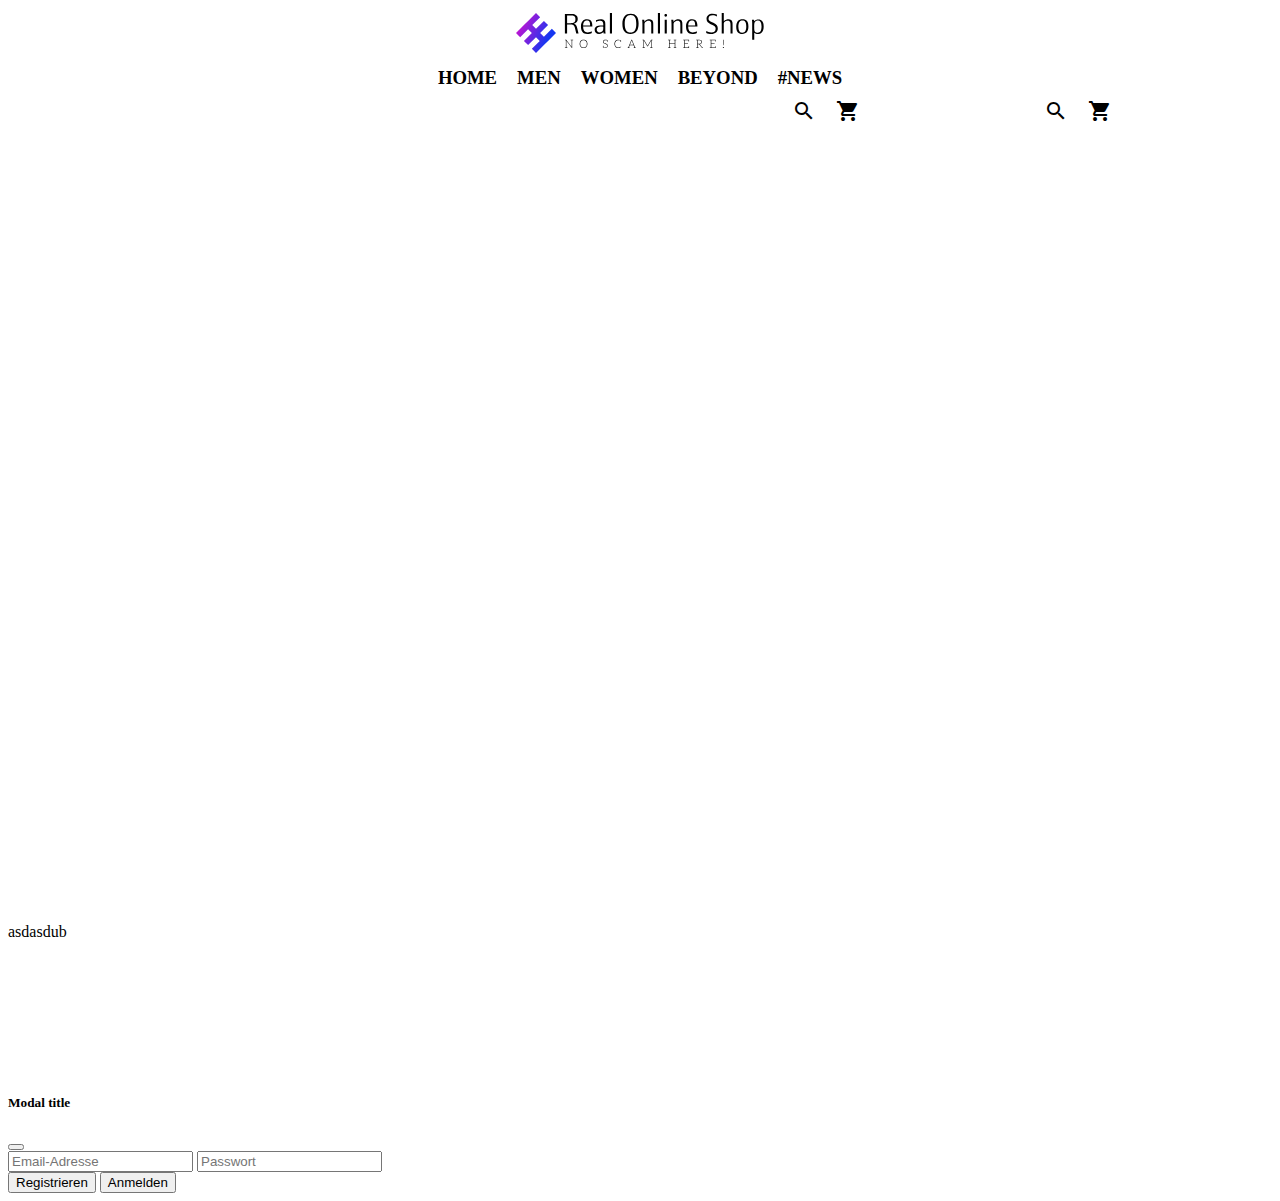
==== Index.html @ 902ed91c "Initial commit" ====
<!DOCTYPE html>
<html lang="de">
<head>
    <meta charset="UTF-8">
    <meta name="viewport" content="width=device-width, initial-scale=1">
    <link href="https://fonts.googleapis.com/icon?family=Material+Icons" rel="stylesheet">
    <link href="https://cdn.jsdelivr.net/npm/bootstrap@5.0.2/dist/css/bootstrap.min.css" rel="stylesheet" integrity="sha384-EVSTQN3/azprG1Anm3QDgpJLIm9Nao0Yz1ztcQTwFspd3yD65VohhpuuCOmLASjC" crossorigin="anonymous">
    <script src="https://cdn.jsdelivr.net/npm/bootstrap@5.0.2/dist/js/bootstrap.bundle.min.js" integrity="sha384-MrcW6ZMFYlzcLA8Nl+NtUVF0sA7MsXsP1UyJoMp4YLEuNSfAP+JcXn/tWtIaxVXM" crossorigin="anonymous"></script>
    <title>Very Real Online Shop</title>
</head>
<?php
    session_start();
?>
<body>
    <div class="navbar">
        <div class="col-lg-2 logo clickable">
            <a href="">
                <img class="logo-img" src="resources/logo/default-monochrome.svg" alt="Logo">
            </a>
        </div>
        <div class="col-lg-8 links">
            <h3 class="item clickable" onclick="loadData('home')">
                HOME
            </h3>
            <h3 class="item clickable" onclick="loadData('men')">
                MEN
            </h3>
            <h3 class="item clickable" onclick="loadData('women')">
                WOMEN
            </h3>
            <h3 class="item clickable" onclick="loadData('beyond')">
                BEYOND
            </h3>
            <h3 class="item clickable" onclick="loadData('news')">
                #NEWS
            </h3>
        </div>
        <div class="col-lg-2 icons" id="icons">
        </div>
    </div>
    <div class="main-content" id="content">
        <!-- Hier soll der Seiteninhalt geladen werden -->
    </div>
    <div class="footer">
        asdasdub
    </div>
    <div class="modal login fade" id="loginModal" tabindex="-1" aria-labelledby="exampleModalLabel" aria-hidden="true">
        <div class="modal-dialog">
            <div class="modal-content">
                    <div class="modal-header">
                        <h5 class="modal-title" id="exampleModalLabel">Modal title</h5>
                        <button type="button" class="btn-close" data-bs-dismiss="modal" aria-label="Close"></button>
                    </div>
                    <div class="modal-body login-data">
                        <form method="POST" id="loginData">
                            <input class="email" name="email" type="email" placeholder="Email-Adresse" pattern="[a-z0-9._%+-]+@[a-z0-9.-]+\.[a-z]{2,4}$" required>
                            <input class="password" name="password" type="password" placeholder="Passwort" required>
                        </form>
                    </div>
                    <div class="modal-footer">
                        <button class="btn btn-secondary" onclick="signUp()">Registrieren</button>
                        <button class="btn btn-primary" onclick="signIn()">Anmelden</button>
                    </div>
            </div>
        </div>
    </div>
</body>
</html>
<script lang="js">
    function requestBuilder(elementId, scriptName, type){
        var xhr = new XMLHttpRequest();
        xhr.onreadystatechange = function() {
            if (this.readyState == 4 && this.status == 200) {
                var ref = document.getElementById(elementId);
                ref.innerHTML = xhr.response;
            }
        };
        xhr.open(type, scriptName);
        return xhr;
    }
    function login(scriptName){
        var xhr = new XMLHttpRequest();
        xhr.onreadystatechange = function() {
            if (this.readyState == 4 && this.status == 200) {
                if(xhr.response==0){
                    alert("Fehlgeschlagen");
                }else if(xhr.response==1){
                    alert("Erfolgreich");
                }
            }
        };
        xhr.open("POST", scriptName);
        return xhr;
    }
    function signUp(){
        var xhr = login("login/signUp.php");
        var data = new FormData(loginData);
        xhr.send(data);
    }
    function signIn(){
        var xhr = login("login/signIn.php");
        var data = new FormData(loginData);
        xhr.send(data);
        closeLoginDialog();
    }
    function closeLoginDialog(){
        var myModalEl = document.getElementById('loginModal');
        var modal = bootstrap.Modal.getInstance(myModalEl)
        modal.hide();
    }
    function loadIcons(){
        var xhr = requestBuilder("icons", "toolbar/icons.php", "GET")
        xhr.send();
    }
    function loadData(){
        var xhr = requestBuilder("content", "home.html", "GET")
        xhr.send();
    }
    loadIcons();
</script>
<style>
    .clickable{
        cursor: pointer;
    }

    body{
        display: flex;
        flex-direction: column;
    }

    .logo{
        justify-content: center;
        display: flex;
    }

    .links{
        justify-content: center;
        display: flex;
    }

    .icons{
        justify-content: end;
        display: flex;
    }

    .logo-img{
        height: 40px;
        margin-top: 5px;
    }


    .item{
        margin:10px;
    }

    .icon{
        display: grid;
        margin-right: 20px;
    }

    .main-content{
        height: 800px;
        width: calc(100% - 16px);
    }

    .content{
        width: 80%;
        height: 80%;
    }

    .footer{
        height: 150px;
        width: 100%;
    }

    .login-data{
        display: grid;
    }
</style>
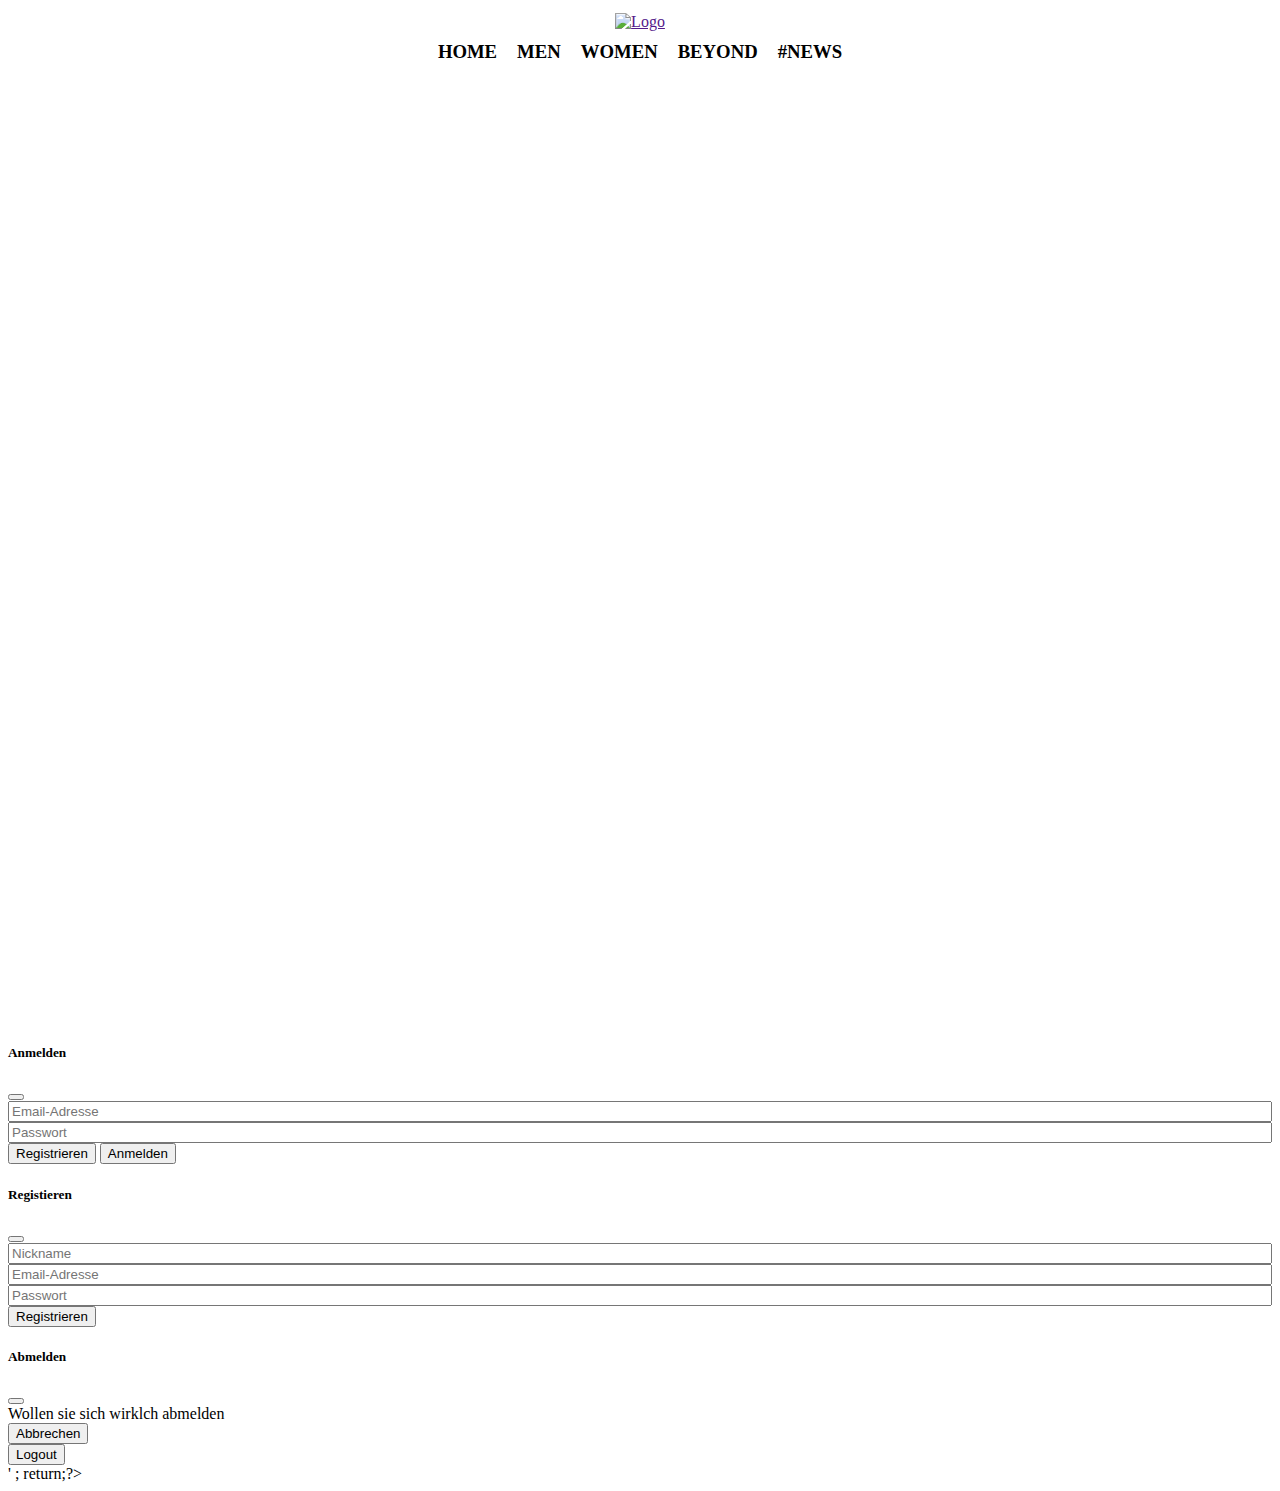
==== commit 0d9593e4: "ausgelagert" ====
--- a/Index.html
+++ b/Index.html
@@ -6,117 +6,48 @@
     <link href="https://fonts.googleapis.com/icon?family=Material+Icons" rel="stylesheet">
     <link href="https://cdn.jsdelivr.net/npm/bootstrap@5.0.2/dist/css/bootstrap.min.css" rel="stylesheet" integrity="sha384-EVSTQN3/azprG1Anm3QDgpJLIm9Nao0Yz1ztcQTwFspd3yD65VohhpuuCOmLASjC" crossorigin="anonymous">
     <script src="https://cdn.jsdelivr.net/npm/bootstrap@5.0.2/dist/js/bootstrap.bundle.min.js" integrity="sha384-MrcW6ZMFYlzcLA8Nl+NtUVF0sA7MsXsP1UyJoMp4YLEuNSfAP+JcXn/tWtIaxVXM" crossorigin="anonymous"></script>
+    <script src="http://ajax.googleapis.com/ajax/libs/jquery/1.7.1/jquery.min.js" type="text/javascript"></script>
+    <script src="./login/login.js" type="text/javascript"></script>
     <title>Very Real Online Shop</title>
 </head>
-<?php
-    session_start();
-?>
 <body>
-    <div class="navbar">
-        <div class="col-lg-2 logo clickable">
-            <a href="">
-                <img class="logo-img" src="resources/logo/default-monochrome.svg" alt="Logo">
-            </a>
-        </div>
-        <div class="col-lg-8 links">
-            <h3 class="item clickable" onclick="loadData('home')">
-                HOME
-            </h3>
-            <h3 class="item clickable" onclick="loadData('men')">
-                MEN
-            </h3>
-            <h3 class="item clickable" onclick="loadData('women')">
-                WOMEN
-            </h3>
-            <h3 class="item clickable" onclick="loadData('beyond')">
-                BEYOND
-            </h3>
-            <h3 class="item clickable" onclick="loadData('news')">
-                #NEWS
-            </h3>
-        </div>
-        <div class="col-lg-2 icons" id="icons">
-        </div>
-    </div>
-    <div class="main-content" id="content">
-        <!-- Hier soll der Seiteninhalt geladen werden -->
-    </div>
-    <div class="footer">
-        asdasdub
-    </div>
-    <div class="modal login fade" id="loginModal" tabindex="-1" aria-labelledby="exampleModalLabel" aria-hidden="true">
-        <div class="modal-dialog">
-            <div class="modal-content">
-                    <div class="modal-header">
-                        <h5 class="modal-title" id="exampleModalLabel">Modal title</h5>
-                        <button type="button" class="btn-close" data-bs-dismiss="modal" aria-label="Close"></button>
-                    </div>
-                    <div class="modal-body login-data">
-                        <form method="POST" id="loginData">
-                            <input class="email" name="email" type="email" placeholder="Email-Adresse" pattern="[a-z0-9._%+-]+@[a-z0-9.-]+\.[a-z]{2,4}$" required>
-                            <input class="password" name="password" type="password" placeholder="Passwort" required>
-                        </form>
-                    </div>
-                    <div class="modal-footer">
-                        <button class="btn btn-secondary" onclick="signUp()">Registrieren</button>
-                        <button class="btn btn-primary" onclick="signIn()">Anmelden</button>
-                    </div>
-            </div>
-        </div>
-    </div>
+<div class="navbar" id="navbar">
+</div>
+<div class="main-content" id="content">
+    <!-- Hier soll der Seiteninhalt geladen werden -->
+</div>
+<div class="footer">
+</div>
 </body>
 </html>
-<script lang="js">
-    function requestBuilder(elementId, scriptName, type){
-        var xhr = new XMLHttpRequest();
-        xhr.onreadystatechange = function() {
-            if (this.readyState == 4 && this.status == 200) {
-                var ref = document.getElementById(elementId);
-                ref.innerHTML = xhr.response;
-            }
-        };
-        xhr.open(type, scriptName);
-        return xhr;
-    }
-    function login(scriptName){
-        var xhr = new XMLHttpRequest();
-        xhr.onreadystatechange = function() {
-            if (this.readyState == 4 && this.status == 200) {
-                if(xhr.response==0){
-                    alert("Fehlgeschlagen");
-                }else if(xhr.response==1){
-                    alert("Erfolgreich");
-                }
-            }
-        };
-        xhr.open("POST", scriptName);
-        return xhr;
-    }
-    function signUp(){
-        var xhr = login("login/signUp.php");
-        var data = new FormData(loginData);
-        xhr.send(data);
-    }
-    function signIn(){
-        var xhr = login("login/signIn.php");
-        var data = new FormData(loginData);
-        xhr.send(data);
-        closeLoginDialog();
-    }
-    function closeLoginDialog(){
-        var myModalEl = document.getElementById('loginModal');
-        var modal = bootstrap.Modal.getInstance(myModalEl)
-        modal.hide();
-    }
-    function loadIcons(){
-        var xhr = requestBuilder("icons", "toolbar/icons.php", "GET")
+<script type="text/javascript">
+    const modules = {};
+    var xhr = new XMLHttpRequest();
+    xhr.onreadystatechange = function() {
+        if (this.readyState == 4 && this.status == 200) {
+            document.body.innerHTML = document.body.innerHTML + xhr.response;
+        }
+    };
+    xhr.open("GET", "./login/loginModules.php");
+    xhr.send();
+
+</script>
+<script type="module">
+    import {loadHTML} from "./modules/request.js";
+    import {loadIcons} from "./modules/navbar.js";
+
+    modules.loadHTML = loadHTML;
+    modules.loadIcons = loadIcons;
+    function loadNavbar(){
+        var xhr = loadHTML("navbar", "./navbar/navbar.html", "GET")
         xhr.send();
     }
+    loadNavbar();
+    loadIcons();
     function loadData(){
-        var xhr = requestBuilder("content", "home.html", "GET")
+        var xhr = loadHTML("content", "home.html", "GET")
         xhr.send();
     }
-    loadIcons();
 </script>
 <style>
     .clickable{
@@ -127,37 +58,6 @@
         display: flex;
         flex-direction: column;
     }
-
-    .logo{
-        justify-content: center;
-        display: flex;
-    }
-
-    .links{
-        justify-content: center;
-        display: flex;
-    }
-
-    .icons{
-        justify-content: end;
-        display: flex;
-    }
-
-    .logo-img{
-        height: 40px;
-        margin-top: 5px;
-    }
-
-
-    .item{
-        margin:10px;
-    }
-
-    .icon{
-        display: grid;
-        margin-right: 20px;
-    }
-
     .main-content{
         height: 800px;
         width: calc(100% - 16px);
@@ -176,4 +76,8 @@
     .login-data{
         display: grid;
     }
-</style>
+
+    .input{
+        display: grid;
+    }
+</style>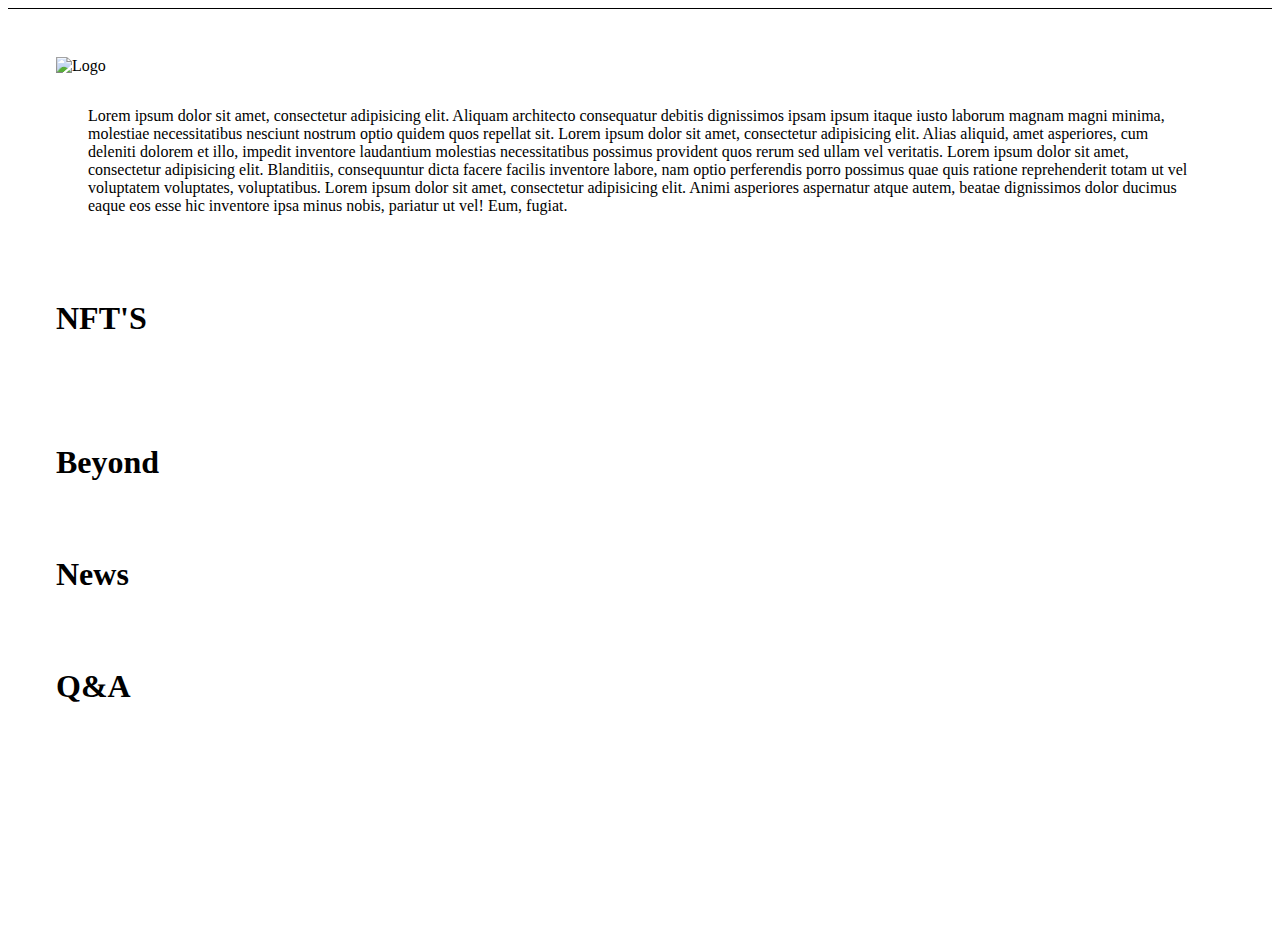
==== commit a728b874: "nfts added with download function" ====
--- a/Index.html
+++ b/Index.html
@@ -6,15 +6,36 @@
     <link href="https://fonts.googleapis.com/icon?family=Material+Icons" rel="stylesheet">
     <link href="https://cdn.jsdelivr.net/npm/bootstrap@5.0.2/dist/css/bootstrap.min.css" rel="stylesheet" integrity="sha384-EVSTQN3/azprG1Anm3QDgpJLIm9Nao0Yz1ztcQTwFspd3yD65VohhpuuCOmLASjC" crossorigin="anonymous">
     <script src="https://cdn.jsdelivr.net/npm/bootstrap@5.0.2/dist/js/bootstrap.bundle.min.js" integrity="sha384-MrcW6ZMFYlzcLA8Nl+NtUVF0sA7MsXsP1UyJoMp4YLEuNSfAP+JcXn/tWtIaxVXM" crossorigin="anonymous"></script>
-    <script src="http://ajax.googleapis.com/ajax/libs/jquery/1.7.1/jquery.min.js" type="text/javascript"></script>
     <script src="./login/login.js" type="text/javascript"></script>
     <title>Very Real Online Shop</title>
 </head>
 <body>
 <div class="navbar" id="navbar">
 </div>
-<div class="main-content" id="content">
-    <!-- Hier soll der Seiteninhalt geladen werden -->
+<div class="container-fluid" id="content" style="padding: 2rem">
+    <div class="container-fluid text-center" style="padding: 1rem">
+        <img src="/web/resources/logo/default-monochrome.svg" alt="Logo" style="height: 75px">
+        <div class="container-lg" style="padding: 2rem">
+            Lorem ipsum dolor sit amet, consectetur adipisicing elit. Aliquam architecto consequatur debitis dignissimos ipsam ipsum itaque iusto laborum magnam magni minima, molestiae necessitatibus nesciunt nostrum optio quidem quos repellat sit.
+            Lorem ipsum dolor sit amet, consectetur adipisicing elit. Alias aliquid, amet asperiores, cum deleniti dolorem et illo, impedit inventore laudantium molestias necessitatibus possimus provident quos rerum sed ullam vel veritatis.
+            Lorem ipsum dolor sit amet, consectetur adipisicing elit. Blanditiis, consequuntur dicta facere facilis inventore labore, nam optio perferendis porro possimus quae quis ratione reprehenderit totam ut vel voluptatem voluptates, voluptatibus.
+            Lorem ipsum dolor sit amet, consectetur adipisicing elit. Animi asperiores aspernatur atque autem, beatae dignissimos dolor ducimus eaque eos esse hic inventore ipsa minus nobis, pariatur ut vel! Eum, fugiat.
+        </div>
+    </div>
+    <div class="container-fluid text-center" style="padding: 1rem">
+        <h1 class="clickable" onclick="location.href='https://localhost/web/nft'">NFT'S</h1>
+        <div class="container-fluid" id="nfts" style="padding: 1rem">
+        </div>
+    </div>
+    <div class="container-fluid text-center" style="padding: 1rem">
+        <h1 class="clickable" onclick="location.href='https://localhost/web/beyond'">Beyond</h1>
+    </div>
+    <div class="container-fluid text-center" style="padding: 1rem">
+        <h1 class="clickable" onclick="location.href='https://localhost/web/news'">News</h1>
+    </div>
+    <div class="container-fluid text-center" style="padding: 1rem">
+        <h1>Q&A</h1>
+    </div>
 </div>
 <div class="footer">
 </div>
@@ -22,32 +43,27 @@
 </html>
 <script type="text/javascript">
     const modules = {};
-    var xhr = new XMLHttpRequest();
-    xhr.onreadystatechange = function() {
-        if (this.readyState == 4 && this.status == 200) {
-            document.body.innerHTML = document.body.innerHTML + xhr.response;
-        }
-    };
-    xhr.open("GET", "./login/loginModules.php");
-    xhr.send();
-
 </script>
 <script type="module">
-    import {loadHTML} from "./modules/request.js";
-    import {loadIcons} from "./modules/navbar.js";
-
+    import {loadHTML, loadToBody} from "./modules/request.js";
     modules.loadHTML = loadHTML;
+    function loadIcons(){
+        const icons = loadHTML("icons", "https://localhost/web/toolbar/icons.php", "GET");
+        icons.send();
+    }
+    function loadFramework(){
+        const navbar = loadHTML("navbar", "https://localhost/web/navbar/navbar.html", "GET");
+        const modals = loadToBody("https://localhost/web/login/loginModules.php");
+        const nfts = loadHTML("nfts", "https://localhost/web/nft/nfts.php", "POST");
+        navbar.send();
+        modals.send();
+        let data = new FormData();
+        data.append('count', "10");
+        nfts.send(data);
+        loadIcons();
+    }
+    loadFramework();
     modules.loadIcons = loadIcons;
-    function loadNavbar(){
-        var xhr = loadHTML("navbar", "./navbar/navbar.html", "GET")
-        xhr.send();
-    }
-    loadNavbar();
-    loadIcons();
-    function loadData(){
-        var xhr = loadHTML("content", "home.html", "GET")
-        xhr.send();
-    }
 </script>
 <style>
     .clickable{
@@ -58,14 +74,16 @@
         display: flex;
         flex-direction: column;
     }
-    .main-content{
-        height: 800px;
-        width: calc(100% - 16px);
+
+    .navbar{
+        border-style: solid;
+        border-width: 0 0 1px 0;
+        border-color: black;
     }
 
-    .content{
-        width: 80%;
-        height: 80%;
+    .nft{
+        width: 18%;
+        padding: 2%;
     }
 
     .footer{
@@ -73,11 +91,10 @@
         width: 100%;
     }
 
+    /*
     .login-data{
         display: grid;
+        justify-content: center;
     }
-
-    .input{
-        display: grid;
-    }
+     */
 </style>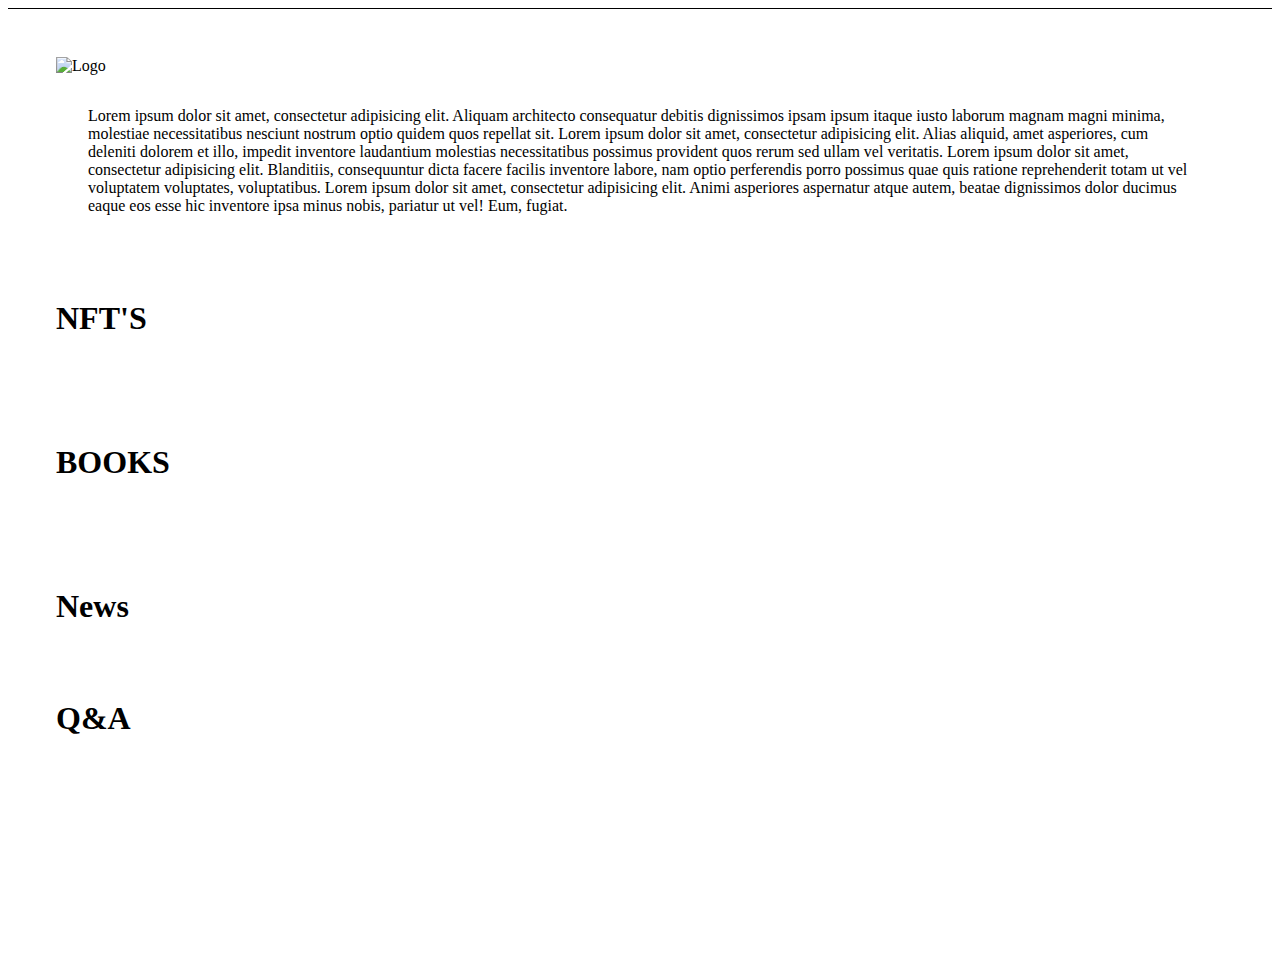
==== commit 940fdf23: "books index.html and books on main addToCart and js outsourcing" ====
--- a/Index.html
+++ b/Index.html
@@ -3,10 +3,12 @@
 <head>
     <meta charset="UTF-8">
     <meta name="viewport" content="width=device-width, initial-scale=1">
+    <link rel="stylesheet" href="style.css">
     <link href="https://fonts.googleapis.com/icon?family=Material+Icons" rel="stylesheet">
     <link href="https://cdn.jsdelivr.net/npm/bootstrap@5.0.2/dist/css/bootstrap.min.css" rel="stylesheet" integrity="sha384-EVSTQN3/azprG1Anm3QDgpJLIm9Nao0Yz1ztcQTwFspd3yD65VohhpuuCOmLASjC" crossorigin="anonymous">
     <script src="https://cdn.jsdelivr.net/npm/bootstrap@5.0.2/dist/js/bootstrap.bundle.min.js" integrity="sha384-MrcW6ZMFYlzcLA8Nl+NtUVF0sA7MsXsP1UyJoMp4YLEuNSfAP+JcXn/tWtIaxVXM" crossorigin="anonymous"></script>
     <script src="./login/login.js" type="text/javascript"></script>
+    <script src="./modules.js" type="module"></script>
     <title>Very Real Online Shop</title>
 </head>
 <body>
@@ -28,7 +30,9 @@
         </div>
     </div>
     <div class="container-fluid text-center" style="padding: 1rem">
-        <h1 class="clickable" onclick="location.href='https://localhost/web/beyond'">Beyond</h1>
+        <h1 class="clickable" onclick="location.href='https://localhost/web/books'">BOOKS</h1>
+        <div class="container-fluid" id="books" style="padding: 1rem">
+        </div>
     </div>
     <div class="container-fluid text-center" style="padding: 1rem">
         <h1 class="clickable" onclick="location.href='https://localhost/web/news'">News</h1>
@@ -43,58 +47,4 @@
 </html>
 <script type="text/javascript">
     const modules = {};
-</script>
-<script type="module">
-    import {loadHTML, loadToBody} from "./modules/request.js";
-    modules.loadHTML = loadHTML;
-    function loadIcons(){
-        const icons = loadHTML("icons", "https://localhost/web/toolbar/icons.php", "GET");
-        icons.send();
-    }
-    function loadFramework(){
-        const navbar = loadHTML("navbar", "https://localhost/web/navbar/navbar.html", "GET");
-        const modals = loadToBody("https://localhost/web/login/loginModules.php");
-        const nfts = loadHTML("nfts", "https://localhost/web/nft/nfts.php", "POST");
-        navbar.send();
-        modals.send();
-        let data = new FormData();
-        data.append('count', "10");
-        nfts.send(data);
-        loadIcons();
-    }
-    loadFramework();
-    modules.loadIcons = loadIcons;
-</script>
-<style>
-    .clickable{
-        cursor: pointer;
-    }
-
-    body{
-        display: flex;
-        flex-direction: column;
-    }
-
-    .navbar{
-        border-style: solid;
-        border-width: 0 0 1px 0;
-        border-color: black;
-    }
-
-    .nft{
-        width: 18%;
-        padding: 2%;
-    }
-
-    .footer{
-        height: 150px;
-        width: 100%;
-    }
-
-    /*
-    .login-data{
-        display: grid;
-        justify-content: center;
-    }
-     */
-</style>+</script>--- a/style.css
+++ b/style.css
@@ -0,0 +1,65 @@
+.clickable{
+    cursor: pointer;
+}
+
+body{
+    display: flex;
+    flex-direction: column;
+}
+
+.navbar{
+    border-style: solid;
+    border-width: 0 0 1px 0;
+    border-color: black;
+}
+
+.nft{
+    width: 18%;
+    padding: 2%;
+}
+
+
+.image-container{
+    position: relative;
+    width: 250px;
+}
+
+.image{
+    opacity: 1;
+    display: block;
+    width: 100%;
+    height: auto;
+    transition: .5s ease;
+    backface-visibility: hidden;
+}
+
+.middle {
+    transition: .5s ease;
+    opacity: 0;
+    position: absolute;
+    top: 50%;
+    left: 50%;
+    transform: translate(-50%, -50%);
+    -ms-transform: translate(-50%, -50%);
+    text-align: center;
+}
+
+.image-container:hover .image {
+    opacity: 0.3;
+}
+
+.image-container:hover .middle {
+    opacity: 1;
+}
+
+.footer{
+    height: 150px;
+    width: 100%;
+}
+
+/*
+.login-data{
+    display: grid;
+    justify-content: center;
+}
+ */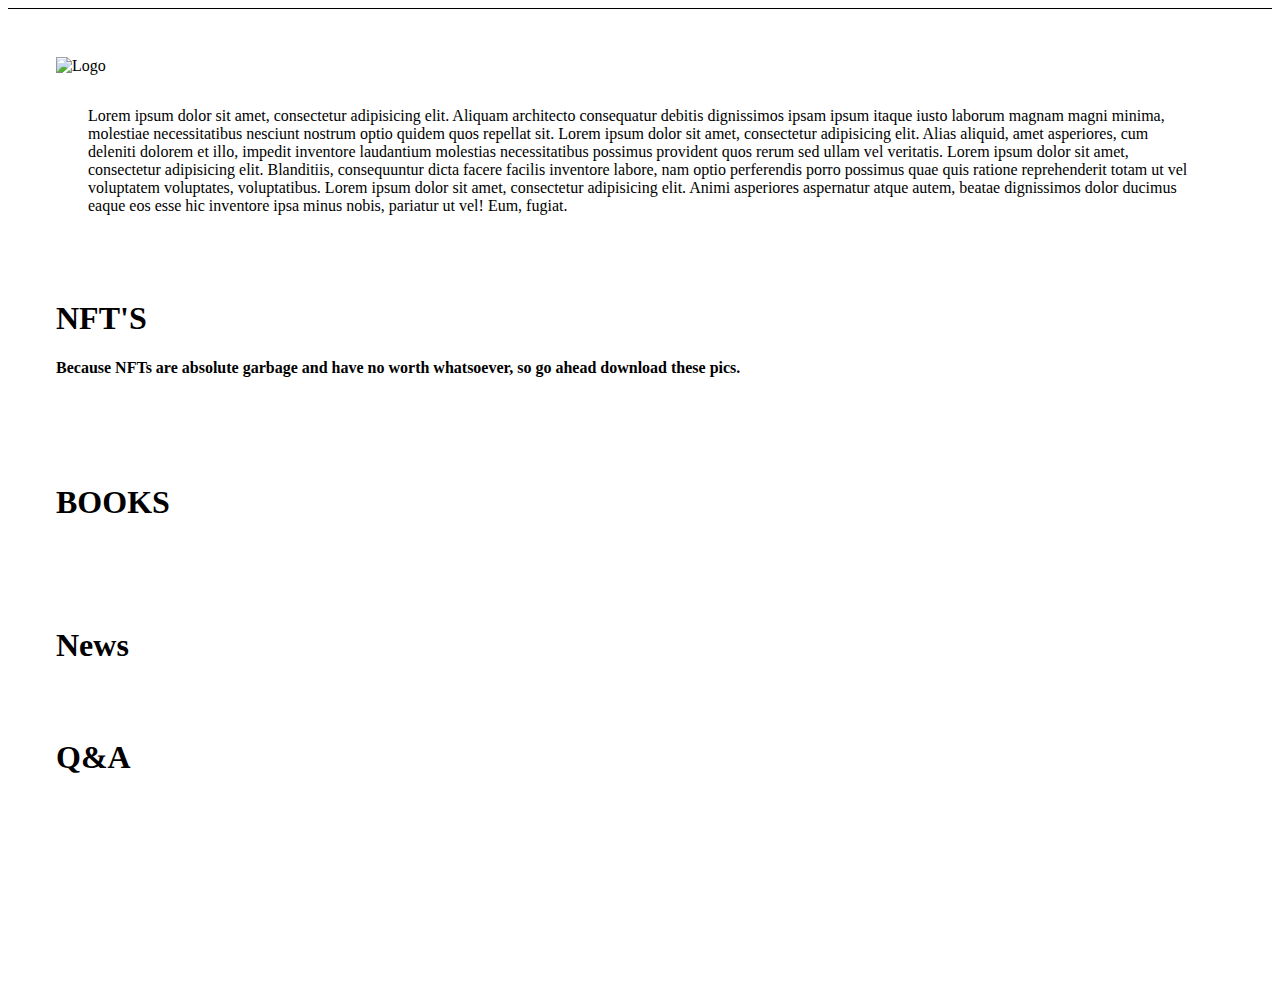
==== commit 29df5ee5: "Checkout and address" ====
--- a/Index.html
+++ b/Index.html
@@ -26,6 +26,7 @@
     </div>
     <div class="container-fluid text-center" style="padding: 1rem">
         <h1 class="clickable" onclick="location.href='https://localhost/web/nft'">NFT'S</h1>
+        <h4>Because NFTs are absolute garbage and have no worth whatsoever, so go ahead download these pics.</h4>
         <div class="container-fluid" id="nfts" style="padding: 1rem">
         </div>
     </div>
--- a/style.css
+++ b/style.css
@@ -56,7 +56,6 @@
     height: 150px;
     width: 100%;
 }
-
 /*
 .login-data{
     display: grid;
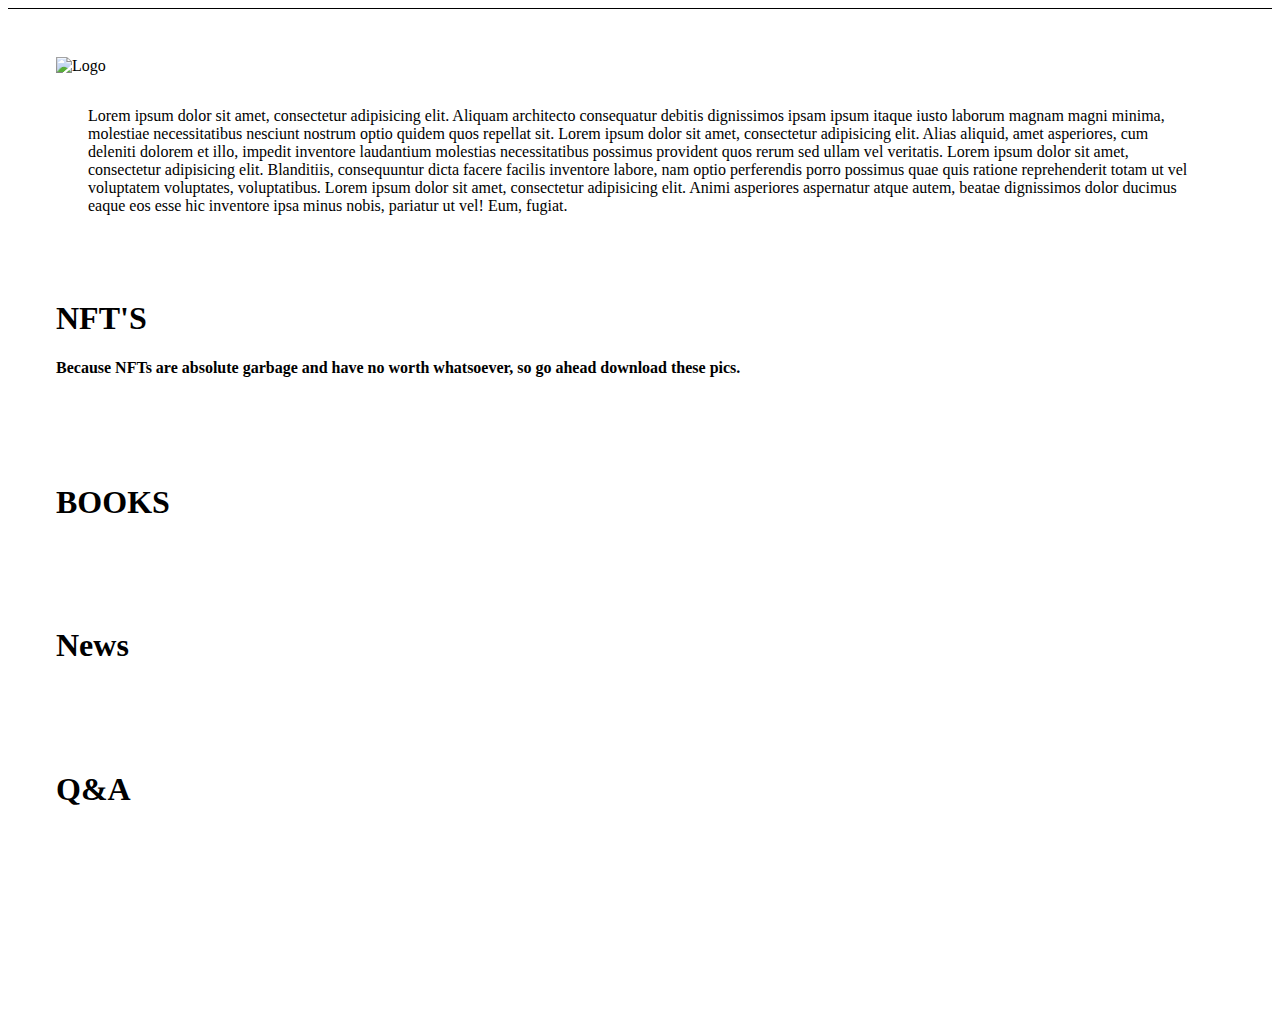
==== commit 1d18083d: "add newsletter and subscription" ====
--- a/Index.html
+++ b/Index.html
@@ -12,9 +12,9 @@
     <title>Very Real Online Shop</title>
 </head>
 <body>
-<div class="navbar" id="navbar">
+<div class="navbar sticky-top" id="navbar">
 </div>
-<div class="container-fluid" id="content" style="padding: 2rem">
+<div class="container-fluid main-content" id="content" style="padding: 2rem">
     <div class="container-fluid text-center" style="padding: 1rem">
         <img src="/web/resources/logo/default-monochrome.svg" alt="Logo" style="height: 75px">
         <div class="container-lg" style="padding: 2rem">
@@ -37,6 +37,8 @@
     </div>
     <div class="container-fluid text-center" style="padding: 1rem">
         <h1 class="clickable" onclick="location.href='https://localhost/web/news'">News</h1>
+        <div class="container-fluid" id="news" style="padding: 1rem">
+        </div>
     </div>
     <div class="container-fluid text-center" style="padding: 1rem">
         <h1>Q&A</h1>
--- a/style.css
+++ b/style.css
@@ -1,5 +1,10 @@
 .clickable{
     cursor: pointer;
+}
+
+
+
+.main-content{
 }
 
 body{
@@ -11,6 +16,7 @@
     border-style: solid;
     border-width: 0 0 1px 0;
     border-color: black;
+    background-color: #fff;
 }
 
 .nft{
